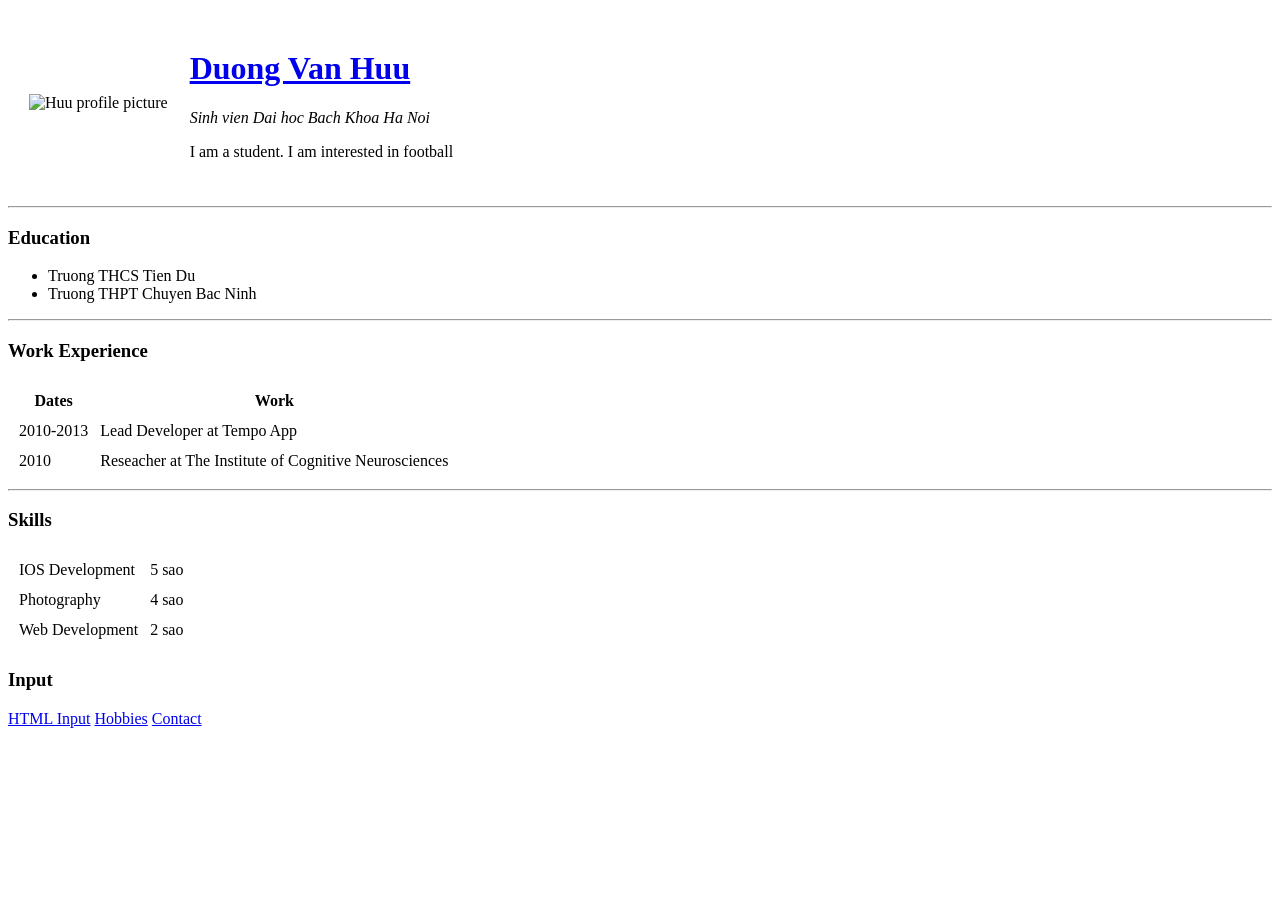
==== index.html @ a8b050cb "add intitial CV website files" ====
<!DOCTYPE html>
<html>

<head>
  <meta charset="utf-8">
  <title> Huu's Personal Site</title>
</head>

<body>
  <table cellspacing="20">
    <tr>
      <td><img src="images/vanhuu1.jpg" alt="Huu profile picture"></td>
      <td>
        <h1><a href="https://www.facebook.com/huu.van1904">Duong Van Huu</a></h1>
        <p><em>Sinh vien Dai hoc Bach Khoa Ha Noi</em></p>
        <p> I am a student. I am interested in football</p>
      </td>
    </tr>
  </table>
  <hr>
  <h3>Education</h3>
  <ul>
    <li>Truong THCS Tien Du</li>
    <li>Truong THPT Chuyen Bac Ninh</li>
  </ul>
  <hr>
  <h3>Work Experience</h3>
  <table cellspacing="10">
    <thead>
      <tr>
        <th>Dates</th>
        <th>Work</th>
      </tr>
    </thead>
    <tbody>
      <tr>
        <td>2010-2013</td>
        <td>Lead Developer at Tempo App</td>
      </tr>
      <tr>
        <td>2010</td>
        <td>Reseacher at The Institute of Cognitive Neurosciences</td>
      </tr>
    </tbody>
  </table>
  <hr>
  <h3>Skills</h3>
  <table cellspacing="10">
    <tr>
      <td>IOS Development</td>
      <td>5 sao</td>
    </tr>
    <tr>
      <td>Photography</td>
      <td>4 sao</td>
    </tr>
    <tr>
      <td>Web Development</td>
      <td>2 sao</td>
    </tr>
  </table>
  <h3>Input</h3>
  <a href="input.html">HTML Input</a>
  <a href="hobbies.html">Hobbies</a>
  <a href="Contact.html">Contact </a>

</body>

</html>
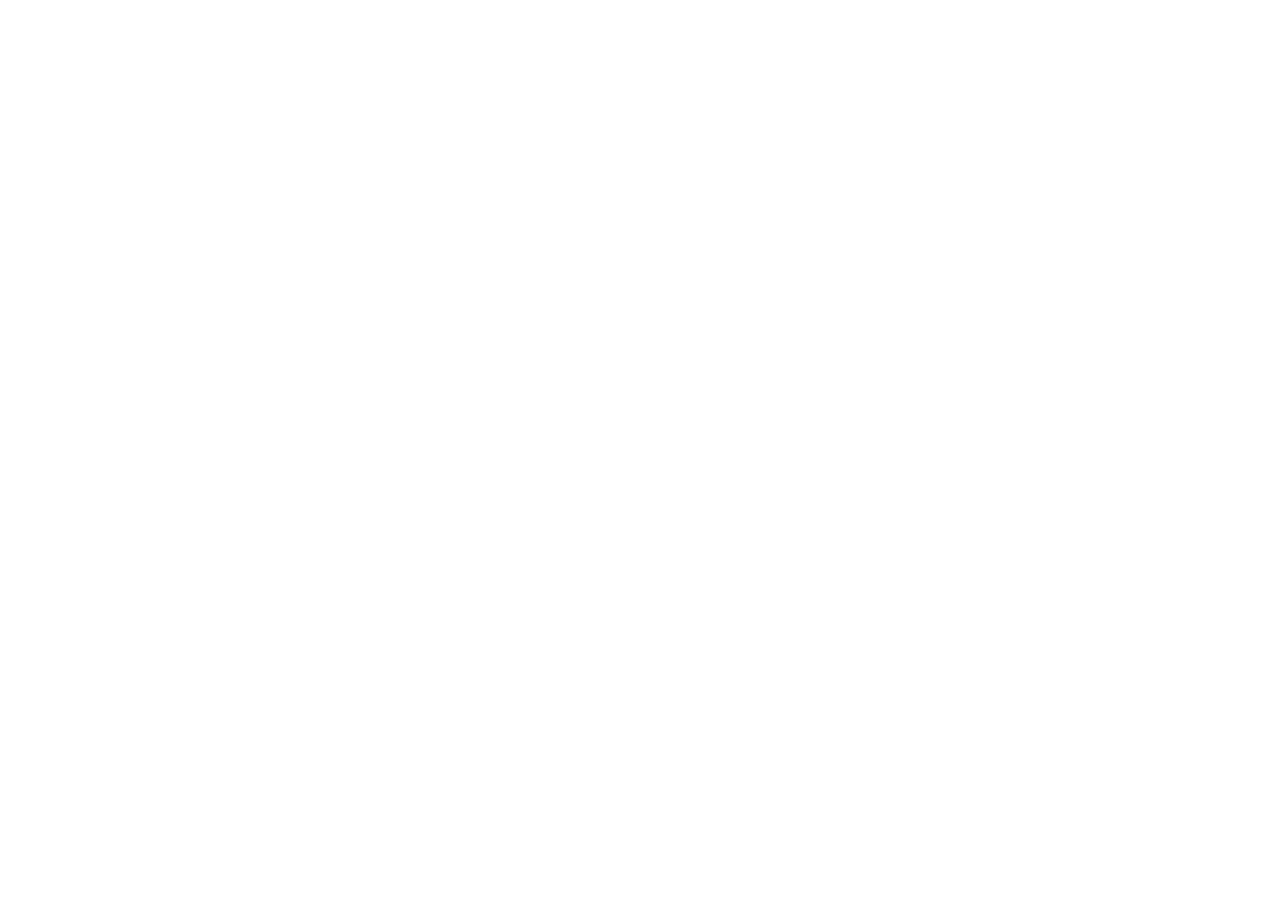
==== commit b375bece: "cv" ====
--- a/index.html
+++ b/index.html
@@ -1,69 +1,32 @@
-<!DOCTYPE html>
-<html>
-
-<head>
-  <meta charset="utf-8">
-  <title> Huu's Personal Site</title>
-</head>
-
-<body>
-  <table cellspacing="20">
-    <tr>
-      <td><img src="images/vanhuu1.jpg" alt="Huu profile picture"></td>
-      <td>
-        <h1><a href="https://www.facebook.com/huu.van1904">Duong Van Huu</a></h1>
-        <p><em>Sinh vien Dai hoc Bach Khoa Ha Noi</em></p>
-        <p> I am a student. I am interested in football</p>
-      </td>
-    </tr>
-  </table>
-  <hr>
-  <h3>Education</h3>
-  <ul>
-    <li>Truong THCS Tien Du</li>
-    <li>Truong THPT Chuyen Bac Ninh</li>
-  </ul>
-  <hr>
-  <h3>Work Experience</h3>
-  <table cellspacing="10">
-    <thead>
-      <tr>
-        <th>Dates</th>
-        <th>Work</th>
-      </tr>
-    </thead>
-    <tbody>
-      <tr>
-        <td>2010-2013</td>
-        <td>Lead Developer at Tempo App</td>
-      </tr>
-      <tr>
-        <td>2010</td>
-        <td>Reseacher at The Institute of Cognitive Neurosciences</td>
-      </tr>
-    </tbody>
-  </table>
-  <hr>
-  <h3>Skills</h3>
-  <table cellspacing="10">
-    <tr>
-      <td>IOS Development</td>
-      <td>5 sao</td>
-    </tr>
-    <tr>
-      <td>Photography</td>
-      <td>4 sao</td>
-    </tr>
-    <tr>
-      <td>Web Development</td>
-      <td>2 sao</td>
-    </tr>
-  </table>
-  <h3>Input</h3>
-  <a href="input.html">HTML Input</a>
-  <a href="hobbies.html">Hobbies</a>
-  <a href="Contact.html">Contact </a>
-
-</body>
-
-</html>
+<!DOCTYPE html>
+<html lang="en">
+  <head>
+    <meta charset="UTF-8" />
+    <link rel="icon" type="image/svg+xml" href="/cv/vite.svg" />
+    <meta name="viewport" content="width=device-width, initial-scale=1.0" />
+    <title>Vite + React + TS</title>
+    <!-- STYLES -->
+    <link
+      href="https://fonts.googleapis.com/css?family=Montserrat:400,400i,500,500i,600,600i,700,700i,800,800i,900,900i"
+      rel="stylesheet"
+    />
+    <link
+      href="https://fonts.googleapis.com/css?family=Open+Sans:400,400i,600,600i,700,700i,800,800i"
+      rel="stylesheet"
+    />
+    <script type="module" crossorigin src="/cv/assets/index-ccd715d0.js"></script>
+    <link rel="stylesheet" href="/cv/assets/index-e8dda1cd.css">
+  </head>
+  <body>
+    <div id="root"></div>
+    
+    <!-- SCRIPTS -->
+    <!-- <script src="./public/js/jquery.js"></script> -->
+    <!--[if lt IE 10]>
+      <script type="text/javascript" src="js/ie8.js"></script>
+    <![endif]-->
+    <!-- <script src="./public/js/plugins.js"></script> -->
+    <!-- <script src="./public/js/init.js"></script> -->
+    <!-- /SCRIPTS -->
+  </body>
+</html>
